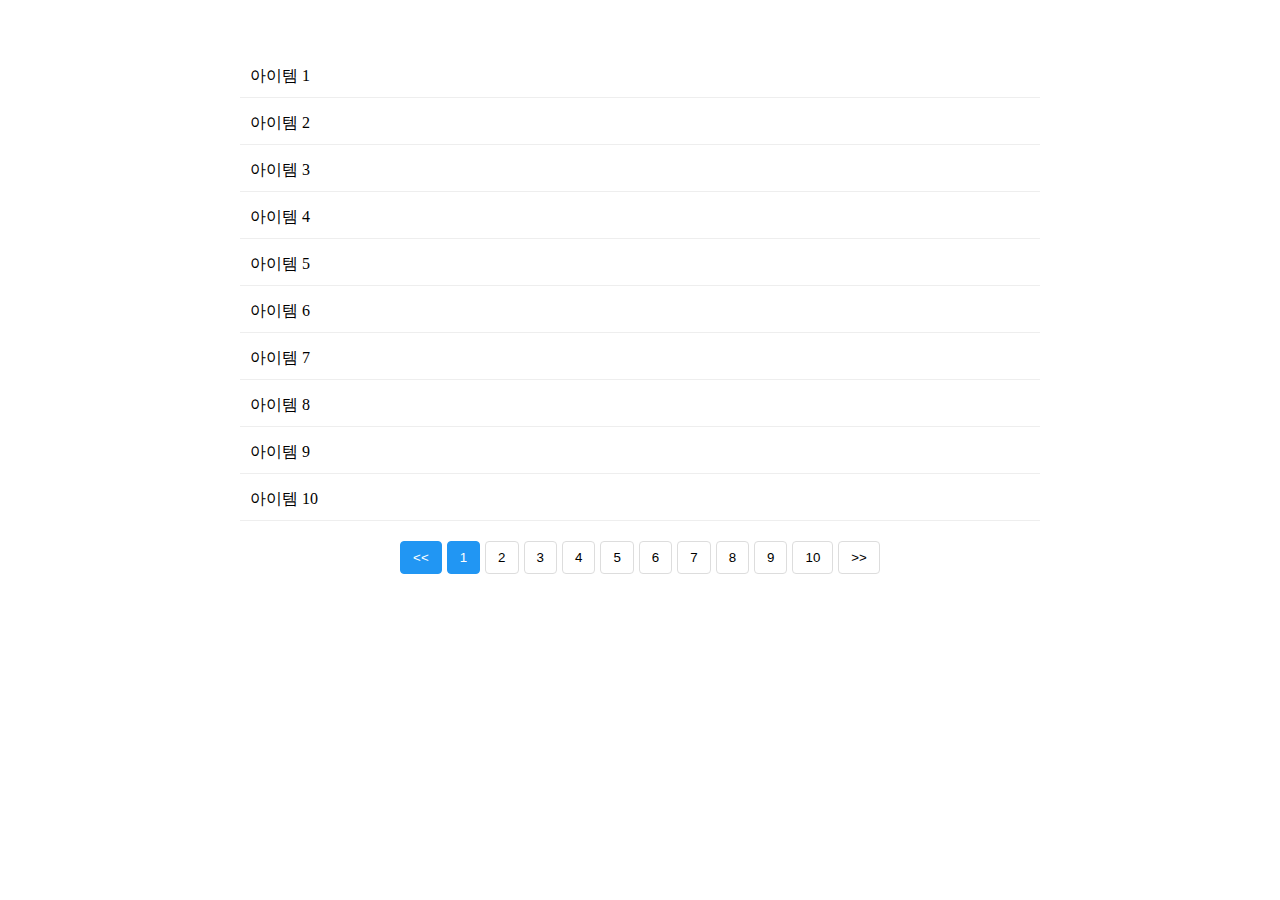
==== index.html @ f357f1b3 "pagination study" ====
<!DOCTYPE html>
<html lang="en">
  <head>
    <meta charset="UTF-8" />
    <meta name="viewport" content="width=device-width, initial-scale=1.0" />
    <title>페이지네이션 예제</title>
    <link rel="stylesheet" href="./style.css" />
  </head>
  <body>
    <div class="pagination-container">
      <!-- 컨텐츠가 표시될 리스트 -->
      <ul class="content-list" id="contentList">
        <!-- 여기에 데이터 아이템들이 동적으로 추가됩니다 -->
      </ul>

      <!-- 페이지네이션이 표시될 영역 -->
      <div id="paginationArea"></div>
    </div>
    <script src="./main.js"></script>
  </body>
</html>
---- style.css ----
.pagination-container {
  margin: 20px auto;
  padding: 20px;
  max-width: 800px;
}

.content-list {
  list-style: none;
  padding: 0;
  margin-bottom: 20px;
}

.content-item {
  padding: 10px;
  border-bottom: 1px solid #eee;
  margin: 5px 0;
}

.pagination {
  display: flex;
  justify-content: center;
  gap: 5px;
  margin-top: 20px;
}

.page-btn {
  padding: 8px 12px;
  border: 1px solid #ddd;
  background: white;
  cursor: pointer;
  border-radius: 4px;
  transition: all 0.2s;
}

.page-btn:hover:not(:disabled) {
  background: #f0f0f0;
}

.page-btn:disabled {
  background: #2196f3;
  color: white;
  border-color: #2196f3;
  cursor: default;
}

* {
  text-decoration: none;
  color: black;
}
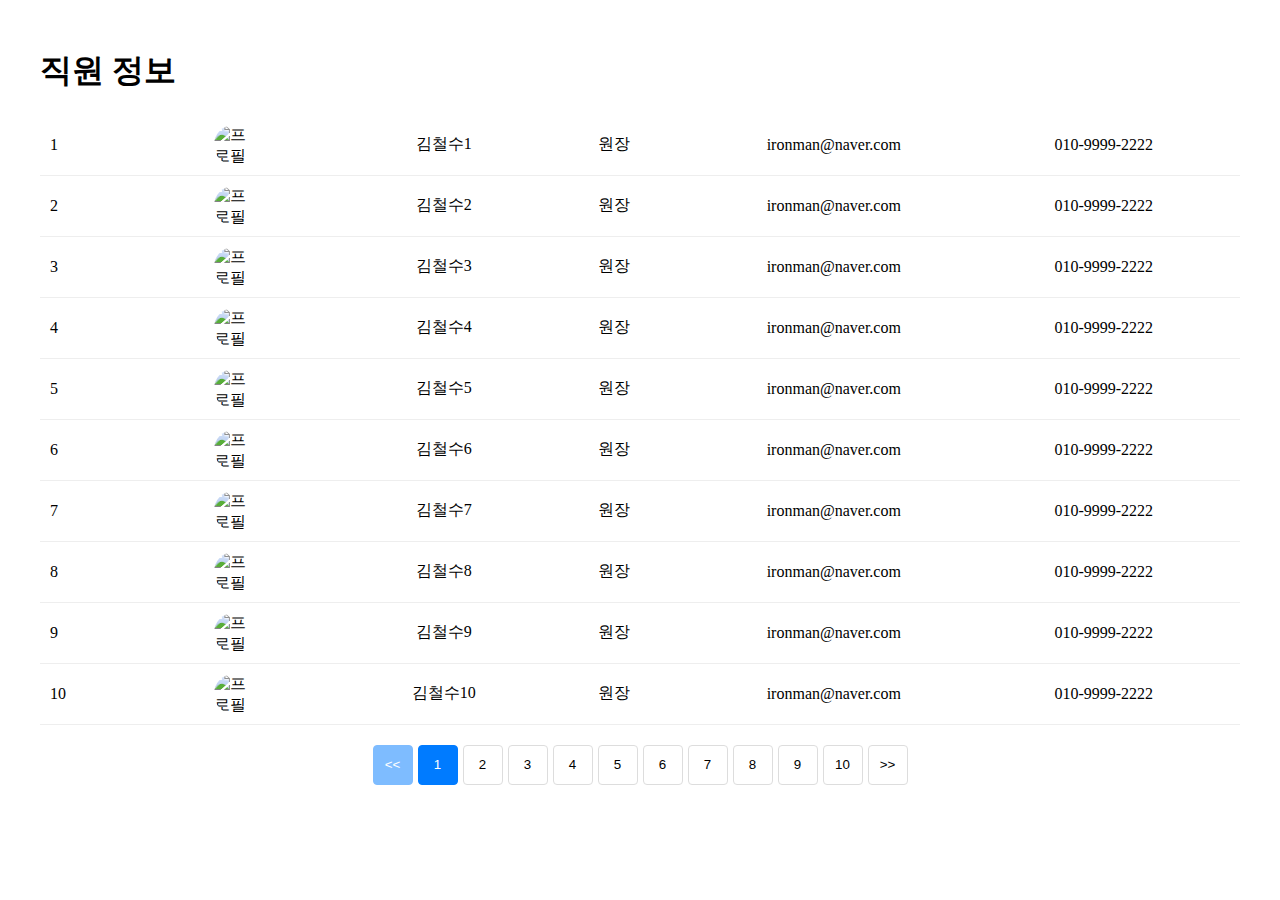
==== commit 8180c2ff: "상세 정보추가" ====
--- a/index.html
+++ b/index.html
@@ -1,19 +1,15 @@
 <!DOCTYPE html>
-<html lang="en">
+<html lang="ko">
   <head>
     <meta charset="UTF-8" />
     <meta name="viewport" content="width=device-width, initial-scale=1.0" />
-    <title>페이지네이션 예제</title>
+    <title>직원 정보</title>
     <link rel="stylesheet" href="./style.css" />
   </head>
   <body>
-    <div class="pagination-container">
-      <!-- 컨텐츠가 표시될 리스트 -->
-      <ul class="content-list" id="contentList">
-        <!-- 여기에 데이터 아이템들이 동적으로 추가됩니다 -->
-      </ul>
-
-      <!-- 페이지네이션이 표시될 영역 -->
+    <div class="container">
+      <h1>직원 정보</h1>
+      <div id="contentList"></div>
       <div id="paginationArea"></div>
     </div>
     <script src="./main.js"></script>
--- a/style.css
+++ b/style.css
@@ -1,49 +1,94 @@
-.pagination-container {
-  margin: 20px auto;
+.container {
+  max-width: 1200px;
+  margin: 0 auto;
   padding: 20px;
-  max-width: 800px;
 }
 
-.content-list {
-  list-style: none;
-  padding: 0;
-  margin-bottom: 20px;
+.employee-table {
+  width: 100%;
+  border-collapse: collapse;
 }
 
-.content-item {
-  padding: 10px;
+/* colgroup 스타일 추가 */
+.employee-table col.col-no {
+  width: 8%;
+}
+.employee-table col.col-profile {
+  width: 7%;
+} /* 프로필 열 너비 축소 */
+.employee-table col.col-name {
+  width: 25%;
+}
+.employee-table col.col-position {
+  width: 15%;
+}
+.employee-table col.col-email {
+  width: 25%;
+}
+.employee-table col.col-phone {
+  width: 20%;
+}
+
+.employee-table th,
+.employee-table td {
+  padding: 12px;
+  text-align: center;
   border-bottom: 1px solid #eee;
-  margin: 5px 0;
+  vertical-align: middle;
+  white-space: nowrap; /* 텍스트 줄바꿈 방지 */
+}
+
+.employee-table th {
+  background-color: #f8f9fa;
+  font-weight: 500;
+}
+
+.employee-table tr {
+  height: 60px;
+}
+
+.profile-img {
+  width: 40px;
+  height: 40px;
+  border-radius: 50%;
+  object-fit: cover;
+  display: block;
+  margin: 0 8%;
 }
 
 .pagination {
   display: flex;
   justify-content: center;
-  gap: 5px;
+  gap: 8px;
   margin-top: 20px;
 }
 
 .page-btn {
-  padding: 8px 12px;
+  min-width: 40px;
+  height: 40px;
   border: 1px solid #ddd;
   background: white;
   cursor: pointer;
   border-radius: 4px;
-  transition: all 0.2s;
+  display: flex;
+  align-items: center;
+  justify-content: center;
+}
+
+.page-btn:disabled,
+.page-btn.active {
+  background-color: #007bff;
+  color: white;
+  border-color: #007bff;
 }
 
 .page-btn:hover:not(:disabled) {
-  background: #f0f0f0;
+  background-color: #f0f0f0;
 }
 
-.page-btn:disabled {
-  background: #2196f3;
-  color: white;
-  border-color: #2196f3;
-  cursor: default;
+.employee-email,
+.employee-name,
+.employee-position,
+.employee-phone {
+  text-align: center;
 }
-
-* {
-  text-decoration: none;
-  color: black;
-}
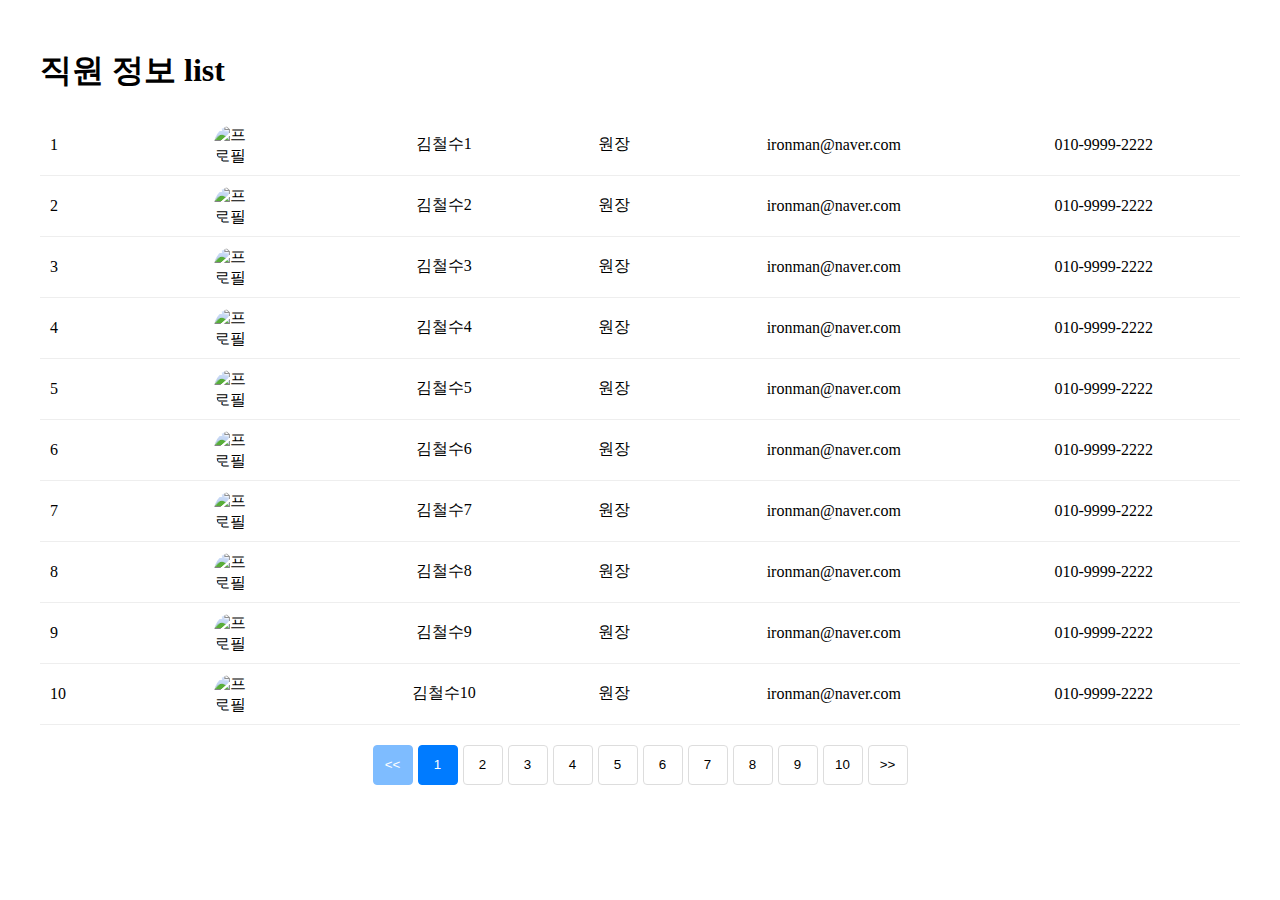
==== commit 96b912f4: "타이틀변경" ====
--- a/index.html
+++ b/index.html
@@ -8,7 +8,7 @@
   </head>
   <body>
     <div class="container">
-      <h1>직원 정보</h1>
+      <h1>직원 정보 list</h1>
       <div id="contentList"></div>
       <div id="paginationArea"></div>
     </div>
